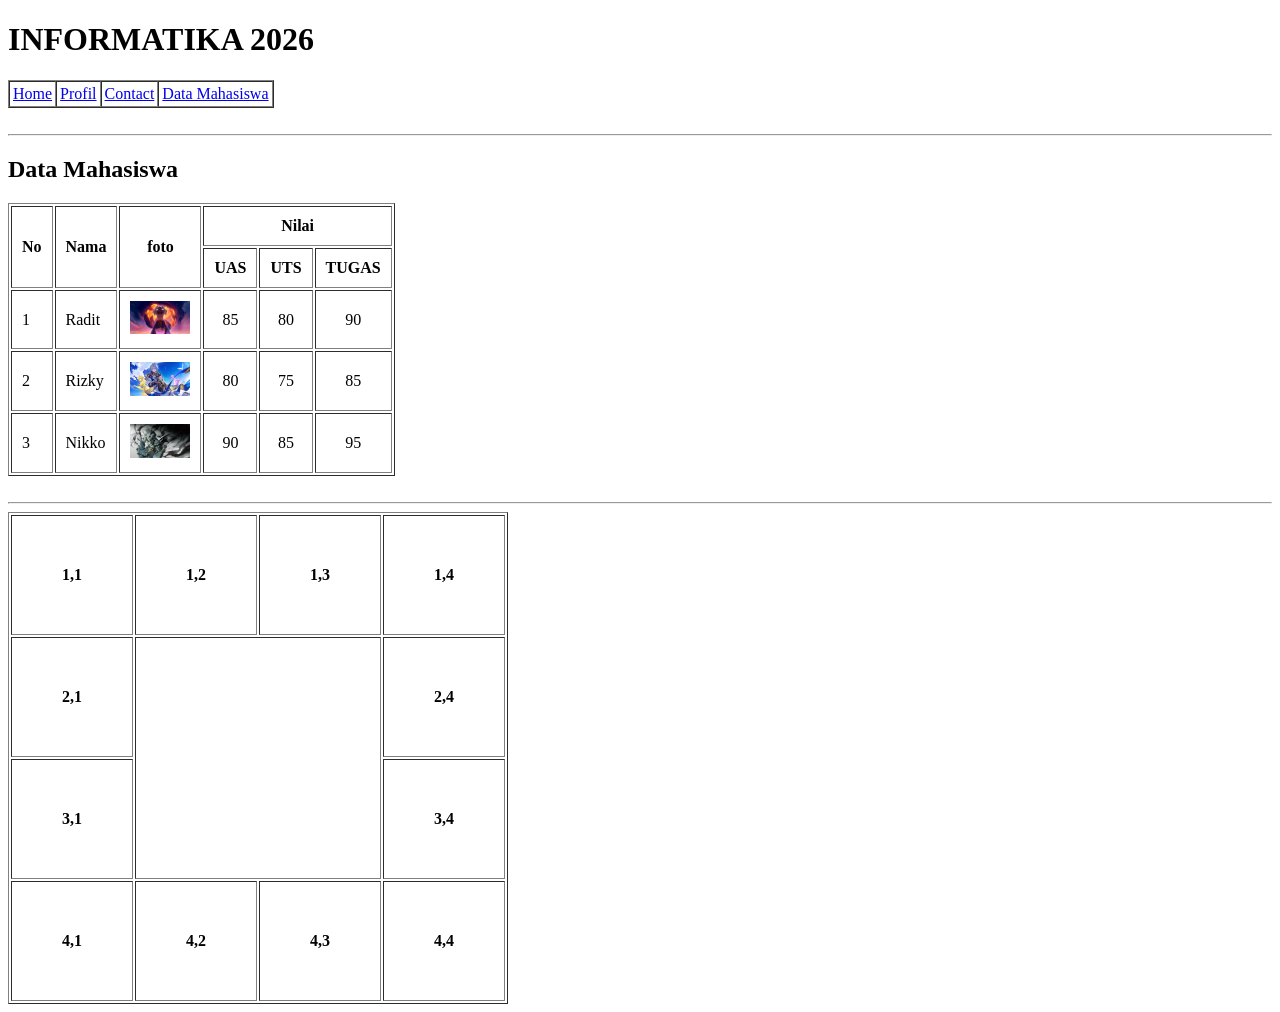
==== mahasiswa.html @ 6b560bef "add data mahasiswa dan menambahkan navigasi" ====
<!DOCTYPE html>
<html>
     <head>
            <meta charset="utf-8">
            <title>
                Data Mahasiswa | INFORMATIKA 2026
            </title>
     </head>
     <body >
         <h1>
            INFORMATIKA 2026
        </h1>
        <table border="1" cellspacing="0" cellpadding="3">
          <tr>
            <td><a href="index.html">Home</a></td>
            <td><a href="profile.html">Profil</a></td>
            <td><a href="contact.html">Contact</a></td>
            <td><a href="mahasiswa.html">Data Mahasiswa</a></td>
          </tr>
        </table>
        <br>
         <hr/>
         <h2>Data Mahasiswa</h2>
         <table border="1" cellpadding="10">
            <tr>
                <th rowspan="2">No</th>
                <th rowspan="2">Nama</th>
                <th rowspan="2">foto</th>
                <th colspan="3">Nilai</th>
            </tr>
            <tr>
                <th>UAS</th>
                <th>UTS</th>
                <th>TUGAS</th>
            </tr>
            <tr>
                <td>1</td>
                <td>Radit</td>
                <td><img src="asset/img/Radit.png" alt="Foto Radit" width="60px"/></td>
                <td align="center">85</td>
                <td align="center">80</td>
                <td align="center">90</td>
            </tr>
            <tr>
                <td>2</td>
                <td>Rizky</td>
                <td><img src="asset/img/Rizky.png" alt="Foto Rizky" width="60px"/></td>
                <td align="center">80</td>
                <td align="center">75</td>
                <td align="center">85</td>
            </tr>
            <tr>        
                <td>3</td>
                <td>Nikko</td>
                <td><img src="asset/img/Nikko.png" alt="Foto Nikko" width="60px"/></td>
                <td align="center">90</td>
                <td align="center">85</td>
                <td align="center">95</td>

         </table>
         <br>
         <hr>
         <table border="1" cellpadding="50" cellspacing="2">
            <tr>
                <th align="center">1,1</th>
                <th align="center">1,2</th>
                <th align="center">1,3</th>        
                <th align="center">1,4</th>
            </tr>
            <tr>
                <th align="center">2,1</th>
                <th colspan="2" rowspan="2"></th>        
                <th align="center">2,4</th>
            </tr>
            <tr>
                <th align="center">3,1</th>       
                <th align="center">3,4</th>
            </tr>
            <tr>
                <th align="center">4,1</th>
                <th align="center">4,2</th>
                <th align="center">4,3</th>        
                <th align="center">4,4</th>
            </tr>
         </table>
     </body>
</html>
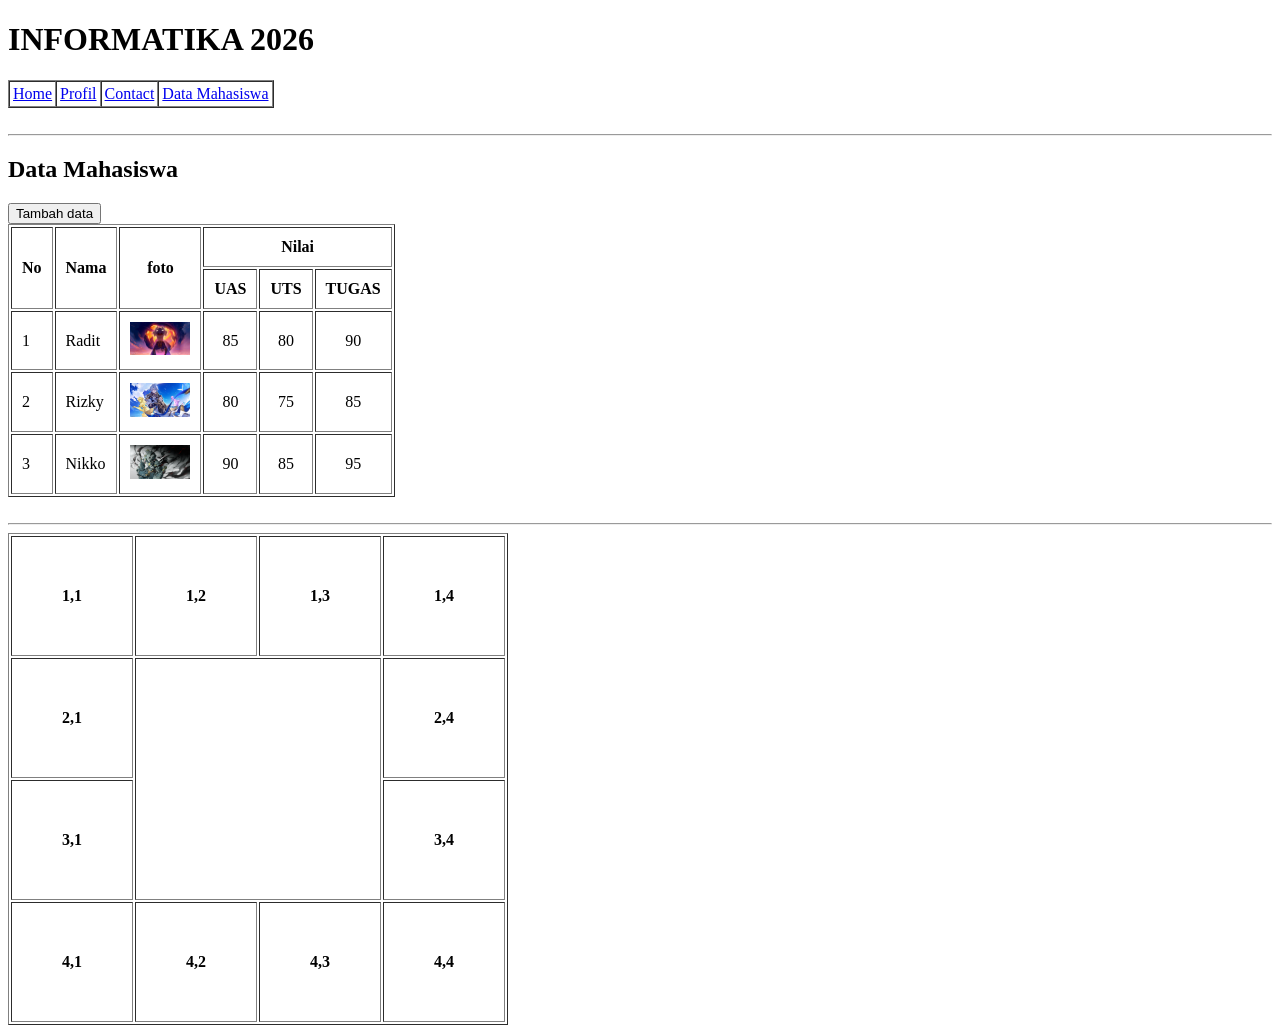
==== commit 0f4328d8: "add form tambah data" ====
--- a/mahasiswa.html
+++ b/mahasiswa.html
@@ -21,6 +21,9 @@
         <br>
          <hr/>
          <h2>Data Mahasiswa</h2>
+         <a href="tambahdata.html">
+            <button>Tambah data</button>
+         </a>
          <table border="1" cellpadding="10">
             <tr>
                 <th rowspan="2">No</th>
